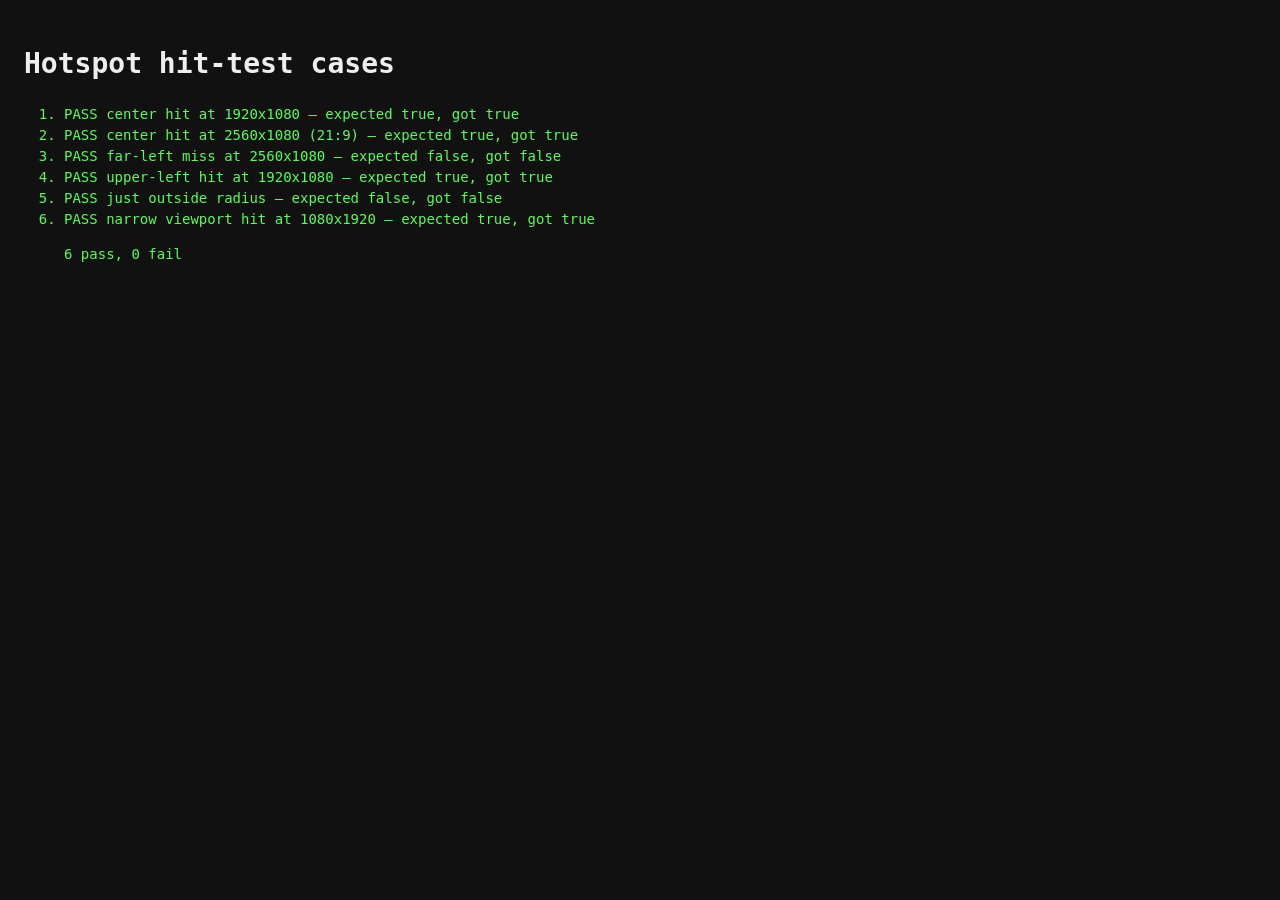
==== tests/hotspot.html @ b0b004ab "feat: hotspot hit-test in video-pixel space + browser test harness" ====
<!doctype html>
<html>
<head>
  <meta charset="utf-8">
  <title>hotspot tests</title>
  <style>
    body { font: 14px/1.5 ui-monospace, monospace; padding: 1rem; background: #111; color: #eee; }
    .pass { color: #5f5; } .fail { color: #f55; }
  </style>
</head>
<body>
  <h1>Hotspot hit-test cases</h1>
  <ol id="results"></ol>
  <script type="module">
    import { isInHotspot, HOTSPOT, VIDEO_W, VIDEO_H } from '/main.js';

    const results = document.getElementById('results');
    let passes = 0, fails = 0;

    function fakeEvent(clientX, clientY) { return { clientX, clientY }; }

    function check(label, viewport, hotspot, clickPx, expected) {
      const origW = window.innerWidth, origH = window.innerHeight;
      Object.defineProperty(window, 'innerWidth',  { value: viewport[0], configurable: true });
      Object.defineProperty(window, 'innerHeight', { value: viewport[1], configurable: true });
      Object.assign(HOTSPOT, hotspot);
      const got = isInHotspot(fakeEvent(...clickPx));
      const ok = (got === expected);
      const li = document.createElement('li');
      li.className = ok ? 'pass' : 'fail';
      li.textContent = `${ok ? 'PASS' : 'FAIL'}  ${label} — expected ${expected}, got ${got}`;
      results.appendChild(li);
      ok ? passes++ : fails++;
      Object.defineProperty(window, 'innerWidth',  { value: origW, configurable: true });
      Object.defineProperty(window, 'innerHeight', { value: origH, configurable: true });
    }

    check('center hit at 1920x1080', [1920, 1080], { x: 0.5, y: 0.5, r: 0.08 },
      [1920 * 0.5, 1080 * 0.5], true);

    check('center hit at 2560x1080 (21:9)', [2560, 1080], { x: 0.5, y: 0.5, r: 0.08 },
      [2560 * 0.5, 1080 * 0.5], true);

    check('far-left miss at 2560x1080', [2560, 1080], { x: 0.5, y: 0.5, r: 0.08 },
      [256, 540], false);

    check('upper-left hit at 1920x1080', [1920, 1080], { x: 0.2, y: 0.2, r: 0.05 },
      [1920 * 0.2, 1080 * 0.2], true);

    check('just outside radius', [1920, 1080], { x: 0.5, y: 0.5, r: 0.05 },
      [1920 * 0.5 + 1920 * 0.05 + 5, 1080 * 0.5], false);

    check('narrow viewport hit at 1080x1920', [1080, 1920], { x: 0.5, y: 0.5, r: 0.08 },
      [540, 960], true);

    const summary = document.createElement('p');
    summary.textContent = `${passes} pass, ${fails} fail`;
    summary.className = fails === 0 ? 'pass' : 'fail';
    results.appendChild(summary);
  </script>
</body>
</html>
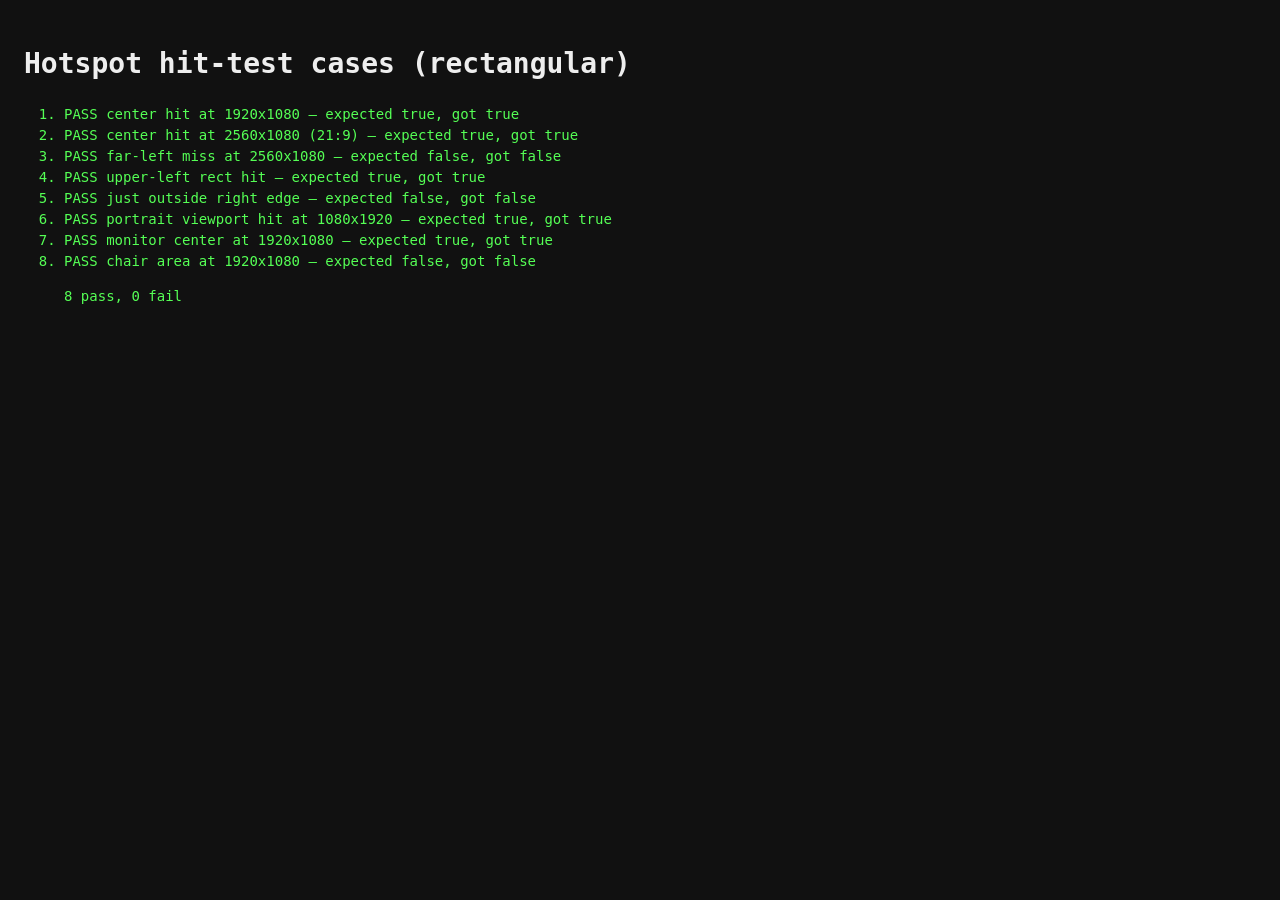
==== commit f7c48f3c: "feat: switch hotspot to rectangle on the monitor; cursor: pointer on hover The hotspot was a circle " ====
--- a/tests/hotspot.html
+++ b/tests/hotspot.html
@@ -9,7 +9,7 @@
   </style>
 </head>
 <body>
-  <h1>Hotspot hit-test cases</h1>
+  <h1>Hotspot hit-test cases (rectangular)</h1>
   <ol id="results"></ol>
   <script type="module">
     import { isInHotspot, HOTSPOT, VIDEO_W, VIDEO_H } from '/main.js';
@@ -35,23 +35,39 @@
       Object.defineProperty(window, 'innerHeight', { value: origH, configurable: true });
     }
 
-    check('center hit at 1920x1080', [1920, 1080], { x: 0.5, y: 0.5, r: 0.08 },
+    // 1. Center of a 20%×20% rect at viewport == video aspect: hit.
+    check('center hit at 1920x1080', [1920, 1080], { x: 0.4, y: 0.4, w: 0.2, h: 0.2 },
       [1920 * 0.5, 1080 * 0.5], true);
 
-    check('center hit at 2560x1080 (21:9)', [2560, 1080], { x: 0.5, y: 0.5, r: 0.08 },
+    // 2. Same rect, 21:9 ultrawide. Cover scales horizontally; the rect's
+    //    video-px center still sits at viewport center.
+    check('center hit at 2560x1080 (21:9)', [2560, 1080], { x: 0.4, y: 0.4, w: 0.2, h: 0.2 },
       [2560 * 0.5, 1080 * 0.5], true);
 
-    check('far-left miss at 2560x1080', [2560, 1080], { x: 0.5, y: 0.5, r: 0.08 },
+    // 3. 21:9 viewport, click at far-left lands outside the cropped-in rect.
+    check('far-left miss at 2560x1080', [2560, 1080], { x: 0.4, y: 0.4, w: 0.2, h: 0.2 },
       [256, 540], false);
 
-    check('upper-left hit at 1920x1080', [1920, 1080], { x: 0.2, y: 0.2, r: 0.05 },
-      [1920 * 0.2, 1080 * 0.2], true);
+    // 4. Off-center rect in the upper-left of the video, hit at its center.
+    check('upper-left rect hit', [1920, 1080], { x: 0.1, y: 0.1, w: 0.1, h: 0.1 },
+      [1920 * 0.15, 1080 * 0.15], true);
 
-    check('just outside radius', [1920, 1080], { x: 0.5, y: 0.5, r: 0.05 },
-      [1920 * 0.5 + 1920 * 0.05 + 5, 1080 * 0.5], false);
+    // 5. One pixel past the right edge of the rect: miss (closed boundary check).
+    check('just outside right edge', [1920, 1080], { x: 0.4, y: 0.4, w: 0.2, h: 0.2 },
+      [1920 * 0.6 + 1, 1080 * 0.5], false);
 
-    check('narrow viewport hit at 1080x1920', [1080, 1920], { x: 0.5, y: 0.5, r: 0.08 },
+    // 6. Portrait viewport (vertical fill, horizontal crop). Rect center
+    //    maps to viewport center.
+    check('portrait viewport hit at 1080x1920', [1080, 1920], { x: 0.4, y: 0.4, w: 0.2, h: 0.2 },
       [540, 960], true);
+
+    // 7. Live calibration: monitor rect, click on monitor center → hit.
+    check('monitor center at 1920x1080', [1920, 1080], { x: 0.34, y: 0.12, w: 0.31, h: 0.22 },
+      [1920 * 0.50, 1080 * 0.23], true);
+
+    // 8. Live calibration: click on chair area (well below the monitor) → miss.
+    check('chair area at 1920x1080', [1920, 1080], { x: 0.34, y: 0.12, w: 0.31, h: 0.22 },
+      [1920 * 0.50, 1080 * 0.65], false);
 
     const summary = document.createElement('p');
     summary.textContent = `${passes} pass, ${fails} fail`;
